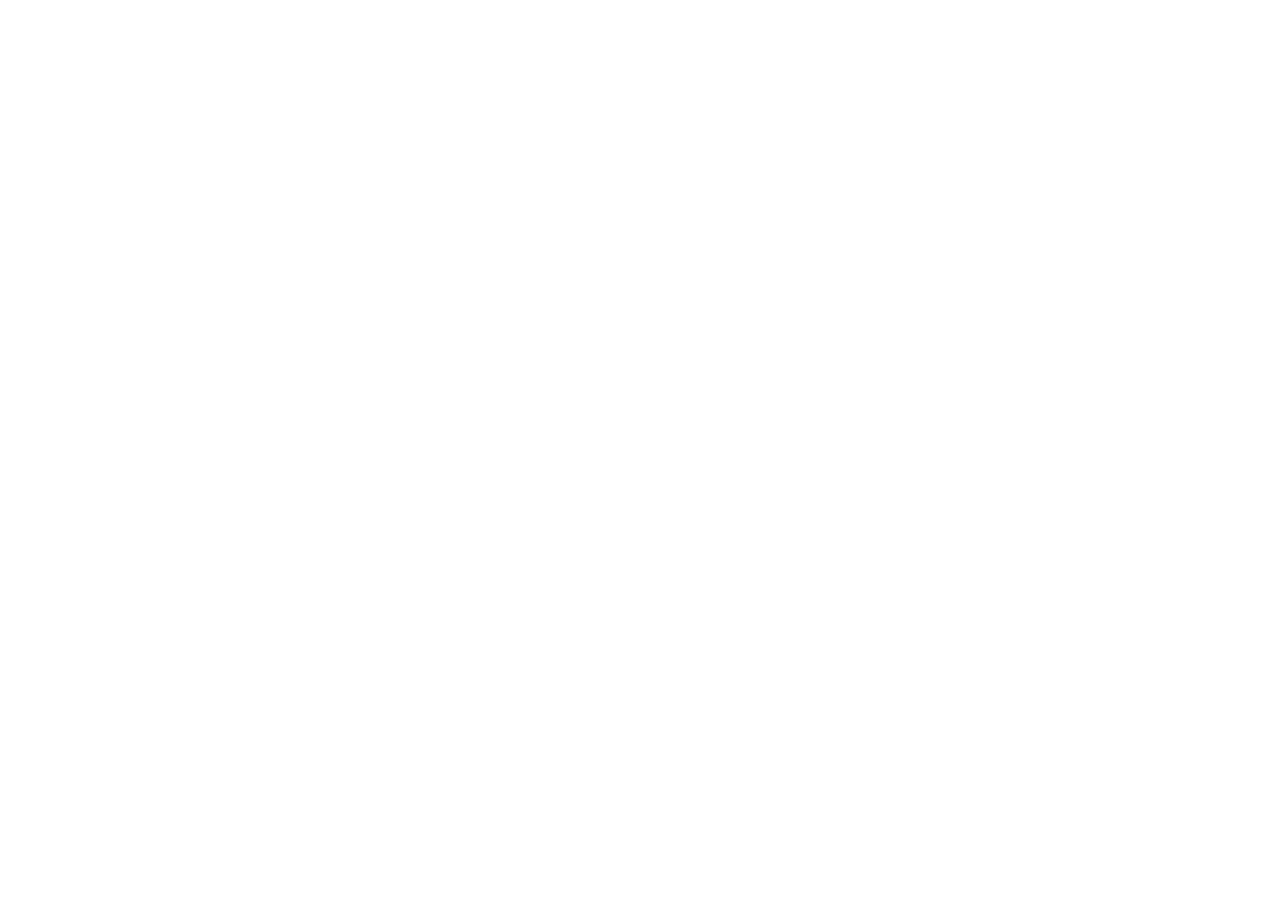
==== web/index.html @ 1fff50da "first commit" ====
<!DOCTYPE html>
<html>
<head>
  <!--
    If you are serving your web app in a path other than the root, change the
    href value below to reflect the base path you are serving from.

    The path provided below has to start and end with a slash "/" in order for
    it to work correctly.

    For more details:
    * https://developer.mozilla.org/en-US/docs/Web/HTML/Element/base

    This is a placeholder for base href that will be replaced by the value of
    the `--base-href` argument provided to `flutter build`.
  -->
  <base href="$FLUTTER_BASE_HREF">

  <meta charset="UTF-8">
  <meta content="IE=Edge" http-equiv="X-UA-Compatible">
  <meta name="description" content="A new Flutter project.">

  <!-- iOS meta tags & icons -->
  <meta name="apple-mobile-web-app-capable" content="yes">
  <meta name="apple-mobile-web-app-status-bar-style" content="black">
  <meta name="apple-mobile-web-app-title" content="calculadora_bancario">
  <link rel="apple-touch-icon" href="icons/Icon-192.png">

  <!-- Favicon -->
  <link rel="icon" type="image/png" href="favicon.png"/>

  <title>calculadora_bancario</title>
  <link rel="manifest" href="manifest.json">

  <script>
    // The value below is injected by flutter build, do not touch.
    const serviceWorkerVersion = null;
  </script>
  <!-- This script adds the flutter initialization JS code -->
  <script src="flutter.js" defer></script>
</head>
<body>
  <script>
    window.addEventListener('load', function(ev) {
      // Download main.dart.js
      _flutter.loader.loadEntrypoint({
        serviceWorker: {
          serviceWorkerVersion: serviceWorkerVersion,
        },
        onEntrypointLoaded: function(engineInitializer) {
          engineInitializer.initializeEngine().then(function(appRunner) {
            appRunner.runApp();
          });
        }
      });
    });
  </script>
</body>
</html>
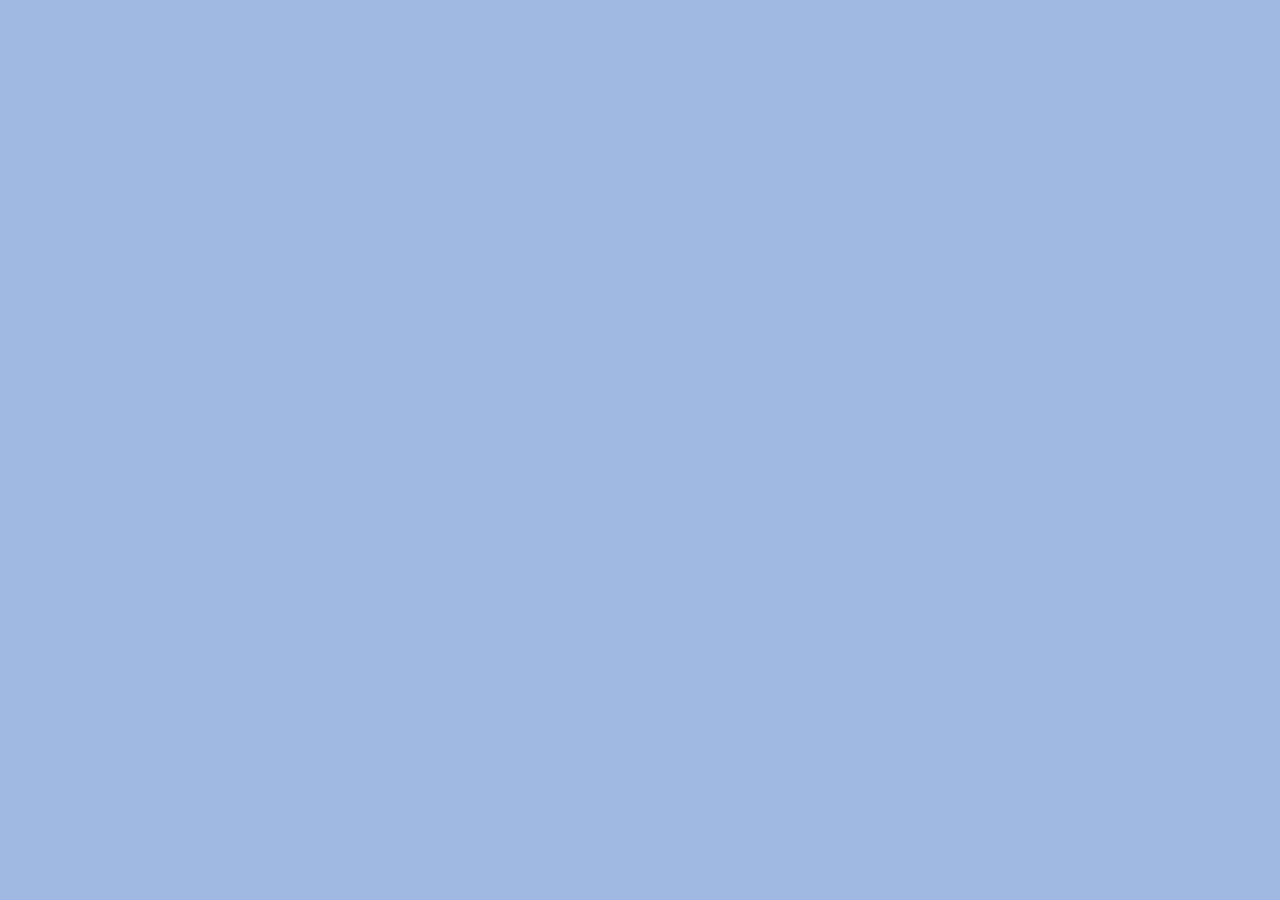
==== commit f9e0cf33: "icone splash nome do app" ====
--- a/web/index.html
+++ b/web/index.html
@@ -1,6 +1,4 @@
-<!DOCTYPE html>
-<html>
-<head>
+<!DOCTYPE html><html><head>
   <!--
     If you are serving your web app in a path other than the root, change the
     href value below to reflect the base path you are serving from.
@@ -14,7 +12,7 @@
     This is a placeholder for base href that will be replaced by the value of
     the `--base-href` argument provided to `flutter build`.
   -->
-  <base href="$FLUTTER_BASE_HREF">
+  <base href="/calculadora_bancario/">
 
   <meta charset="UTF-8">
   <meta content="IE=Edge" http-equiv="X-UA-Compatible">
@@ -27,7 +25,7 @@
   <link rel="apple-touch-icon" href="icons/Icon-192.png">
 
   <!-- Favicon -->
-  <link rel="icon" type="image/png" href="favicon.png"/>
+  <link rel="icon" type="image/png" href="favicon.png">
 
   <title>calculadora_bancario</title>
   <link rel="manifest" href="manifest.json">
@@ -37,9 +35,89 @@
     const serviceWorkerVersion = null;
   </script>
   <!-- This script adds the flutter initialization JS code -->
-  <script src="flutter.js" defer></script>
+  <script src="flutter.js" defer=""></script>
+  
+  
+  <meta content="width=device-width, initial-scale=1.0, maximum-scale=1.0, user-scalable=no" name="viewport">
+  
+  
+  <style id="splash-screen-style">
+    html {
+      height: 100%
+    }
+
+    body {
+      margin: 0;
+      min-height: 100%;
+      background-color: #9FB9E3;
+          background-size: 100% 100%;
+    }
+
+    .center {
+      margin: 0;
+      position: absolute;
+      top: 50%;
+      left: 50%;
+      -ms-transform: translate(-50%, -50%);
+      transform: translate(-50%, -50%);
+    }
+
+    .contain {
+      display:block;
+      width:100%; height:100%;
+      object-fit: contain;
+    }
+
+    .stretch {
+      display:block;
+      width:100%; height:100%;
+    }
+
+    .cover {
+      display:block;
+      width:100%; height:100%;
+      object-fit: cover;
+    }
+
+    .bottom {
+      position: absolute;
+      bottom: 0;
+      left: 50%;
+      -ms-transform: translate(-50%, 0);
+      transform: translate(-50%, 0);
+    }
+
+    .bottomLeft {
+      position: absolute;
+      bottom: 0;
+      left: 0;
+    }
+
+    .bottomRight {
+      position: absolute;
+      bottom: 0;
+      right: 0;
+    }
+  </style>
+  <script id="splash-screen-script">
+    function removeSplashFromWeb() {
+      document.getElementById("splash")?.remove();
+      document.getElementById("splash-branding")?.remove();
+      document.body.style.background = "transparent";
+    }
+  </script>
+  <script src="splash/splash.js"></script>
+  <meta content="width=device-width, initial-scale=1.0, maximum-scale=1.0, user-scalable=no" name="viewport"/>
+  <link rel="stylesheet" type="text/css" href="splash/style.css">
 </head>
 <body>
+  <picture id="splash">
+    <source srcset="splash/img/light-1x.png 1x, splash/img/light-2x.png 2x, splash/img/light-3x.png 3x, splash/img/light-4x.png 4x" media="(prefers-color-scheme: light)">
+    <source srcset="splash/img/dark-1x.png 1x, splash/img/dark-2x.png 2x, splash/img/dark-3x.png 3x, splash/img/dark-4x.png 4x" media="(prefers-color-scheme: dark)">
+    <img class="center" aria-hidden="true" src="splash/img/light-1x.png" alt=""/>
+  </picture>
+  
+  
   <script>
     window.addEventListener('load', function(ev) {
       // Download main.dart.js
@@ -55,5 +133,6 @@
       });
     });
   </script>
-</body>
-</html>
+
+
+</body></html>--- a/web/splash/style.css
+++ b/web/splash/style.css
@@ -0,0 +1,43 @@
+body {
+  margin:0;
+  height:100%;
+  background: #9FB9E3;
+  
+  background-size: 100% 100%;
+}
+
+.center {
+  margin: 0;
+  position: absolute;
+  top: 50%;
+  left: 50%;
+  -ms-transform: translate(-50%, -50%);
+  transform: translate(-50%, -50%);
+}
+
+.contain {
+  display:block;
+  width:100%; height:100%;
+  object-fit: contain;
+}
+
+.stretch {
+  display:block;
+  width:100%; height:100%;
+}
+
+.cover {
+  display:block;
+  width:100%; height:100%;
+  object-fit: cover;
+}
+
+@media (prefers-color-scheme: dark) {
+  body {
+    margin:0;
+    height:100%;
+    background: #9FB9E3;
+    
+    background-size: 100% 100%;
+  }
+}
